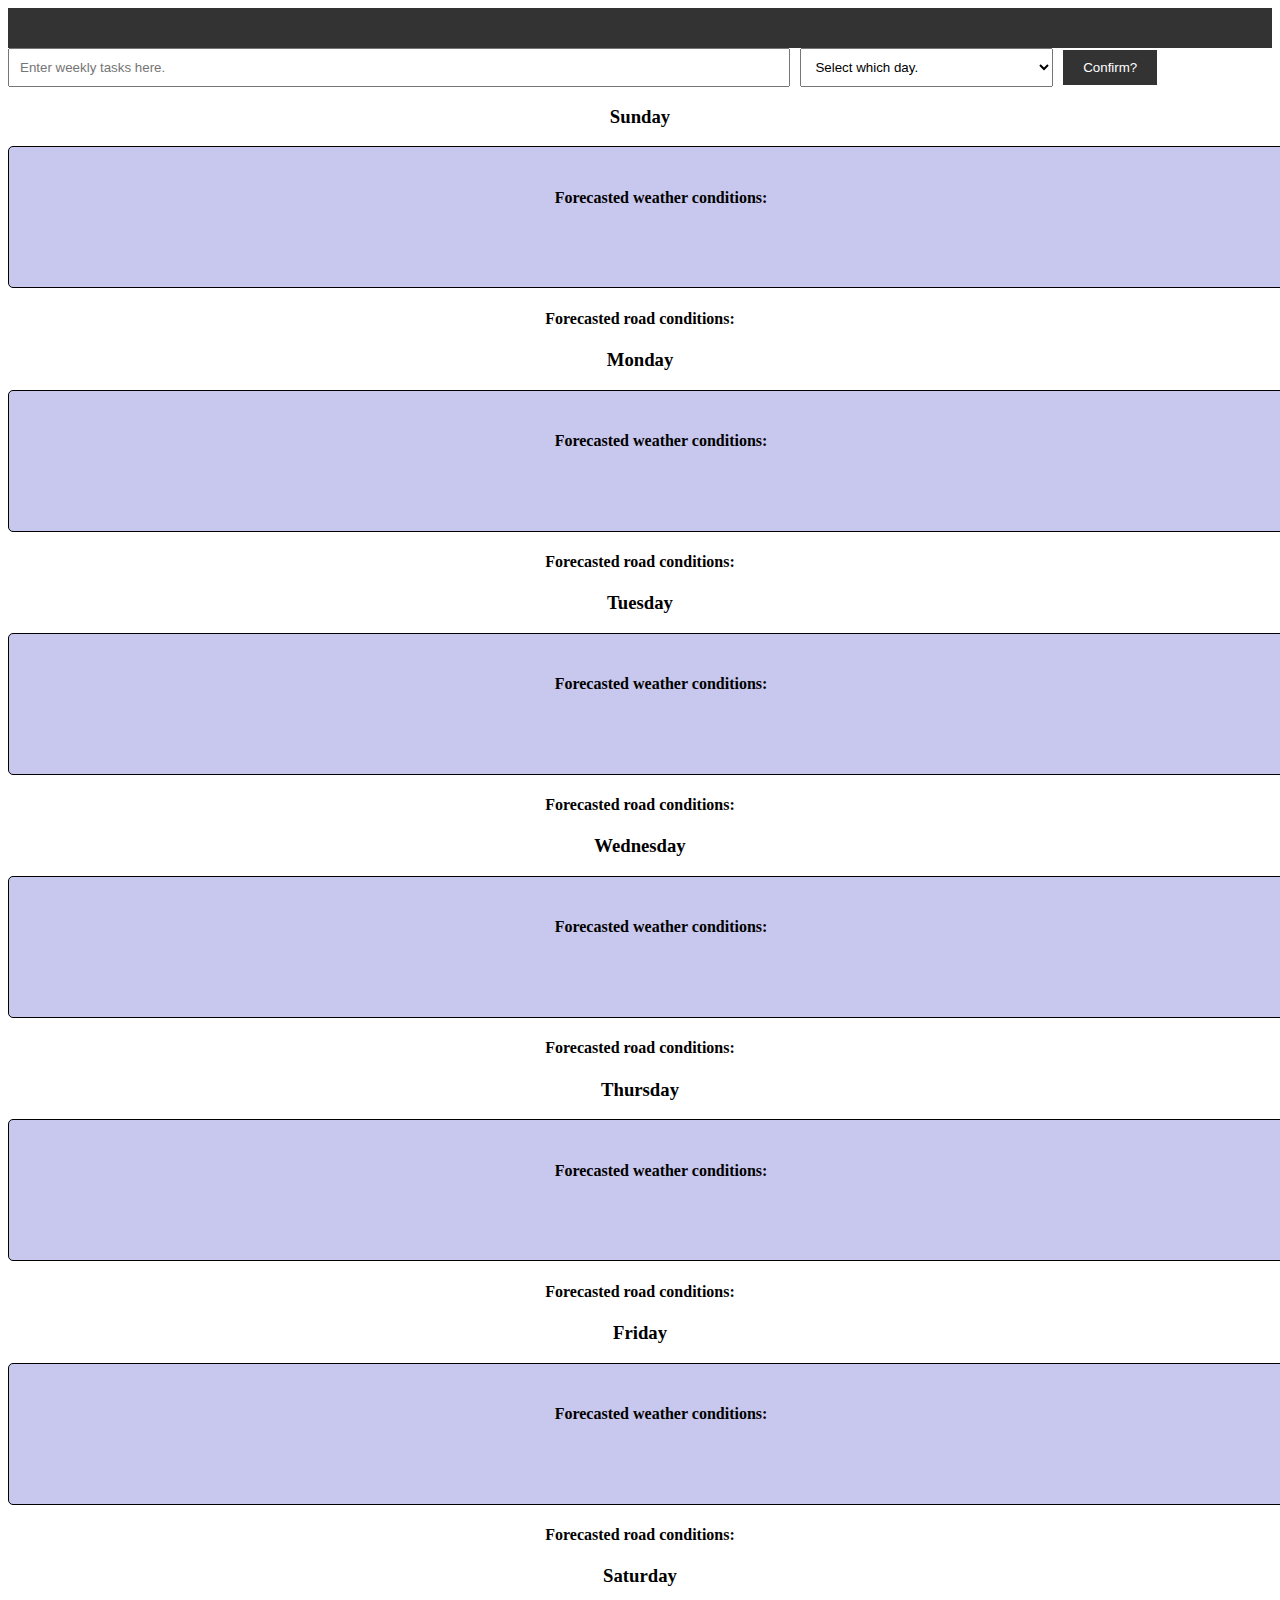
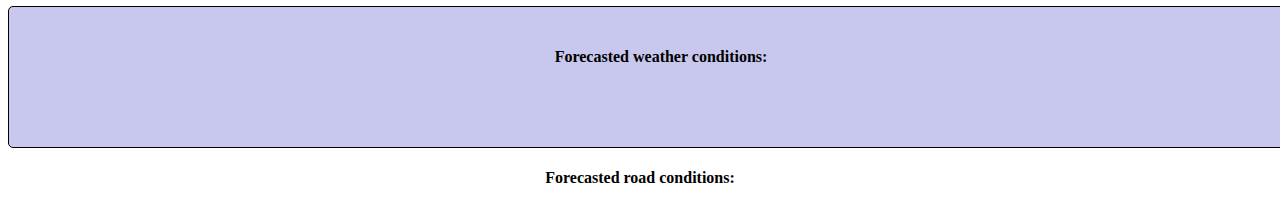
==== index.html @ fc508d75 "adding filler for day boxes" ====
<!DOCTYPE html>
<html lang="en">
<head>
    <meta charset="UTF-8">
    <meta name="viewport" content="width=device-width, initial-scale=1.0">
    <link rel="stylesheet" href="./assets/style.css" />
    <title>Document</title>
</head>
<body>
    <header class="header">

    </header>

    <form class="task-form">
        <input id="task-input" type="text" placeholder="Enter weekly tasks here.">
        <select id="day-selection">
            <option value="" disabled selected>Select which day.</option>
            <option value="Sunday">Sunday</option>
            <option value="Monday">Monday</option>
            <option value="Tuesday">Tuesday</option>
            <option value="Wednesday">Wednesday</option>
            <option value="Thursday">Thursday</option>
            <option value="Friday">Friday</option>
            <option value="Saturday">Saturday</option>
        </select>
        <button id="confirm-task">Confirm?</button>
    </form>

    <div id="sunday" class="day">
        <h3 class="day-header">Sunday</h3>
        <div class="weather-box">
            <h4>Forecasted weather conditions:</h4>
        </div>
        <div class="daily-tasks">

        </div>
        <div class="road-conditions">
            <h4>Forecasted road conditions:</h4>
        </div>
    </div>

    <div id="monday" class="day">
        <h3 class="day-header">Monday</h3>
        <div class="weather-box">
            <h4>Forecasted weather conditions:</h4>
        </div>
        <div class="daily-tasks">

        </div>
        <div class="road-conditions">
            <h4>Forecasted road conditions:</h4>
        </div>
    </div>

    <div id="tuesday" class="day">
        <h3 class="day-header">Tuesday</h3>
        <div class="weather-box">
            <h4>Forecasted weather conditions:</h4>
        </div>
        <div class="daily-tasks">

        </div>
        <div class="road-conditions">
            <h4>Forecasted road conditions:</h4>
        </div>
    </div>

    <div id="wednesday" class="day">
        <h3 class="day-header">Wednesday</h3>
        <div class="weather-box">
            <h4>Forecasted weather conditions:</h4>
        </div>
        <div class="daily-tasks">

        </div>
        <div class="road-conditions">
            <h4>Forecasted road conditions:</h4>
        </div>
    </div>

    <div id="thursday" class="day">
        <h3 class="day-header">Thursday</h3>
        <div class="weather-box">
            <h4>Forecasted weather conditions:</h4>
        </div>
        <div class="daily-tasks">

        </div>
        <div class="road-conditions">
            <h4>Forecasted road conditions:</h4>
        </div>
    </div>

    <div id="friday" class="day">
        <h3 class="day-header">Friday</h3>
        <div class="weather-box">
            <h4>Forecasted weather conditions:</h4>
        </div>
        <div class="daily-tasks">

        </div>
        <div class="road-conditions">
            <h4>Forecasted road conditions:</h4>
        </div>
    </div>

    <div id="saturday" class="day">
        <h3 class="day-header">Saturday</h3>
        <div class="weather-box">
            <h4>Forecasted weather conditions:</h4>
        </div>
        <div class="daily-tasks">

        </div>
        <div class="road-conditions">
            <h4>Forecasted road conditions:</h4>
        </div>
    </div>
    
    <script src="./assets/script.js"></script>
</body>
</html>
---- assets/style.css ----
body {
    font-family:Cambria, Cochin, Georgia, Times, 'Times New Roman', serif;
    font-size: 16px;
}

.header {
    background-color: #333;
    color: #fff;
    padding: 20px;
    text-align: center;
}

.day {
    margin-bottom: 10px;
    text-align: center;
 }
 
 .weather-box {
    background-color: #c8c7ed;
    border: 1px solid #020000;
    border-radius: 5px;
    padding: 20px;
    margin-top: 10px;
    width: 100%;
    height: 100px;
}
 
#task-input {
    padding: 10px;
    width: 60%;
    margin-right: 10px;
}

#day-selection {
    padding: 10px;
    width: 20%;
    margin-right: 10px;
}

#confirm-task {
    padding: 10px 20px;
    background-color: #333;
    color: #fff;
    border: none;
    cursor: pointer;
}

#confirm-task:hover {
    background-color: #555;
}

.task-form {
    display: flex;
    flex-direction: row;
    align-items: center;
    margin: auto;
}
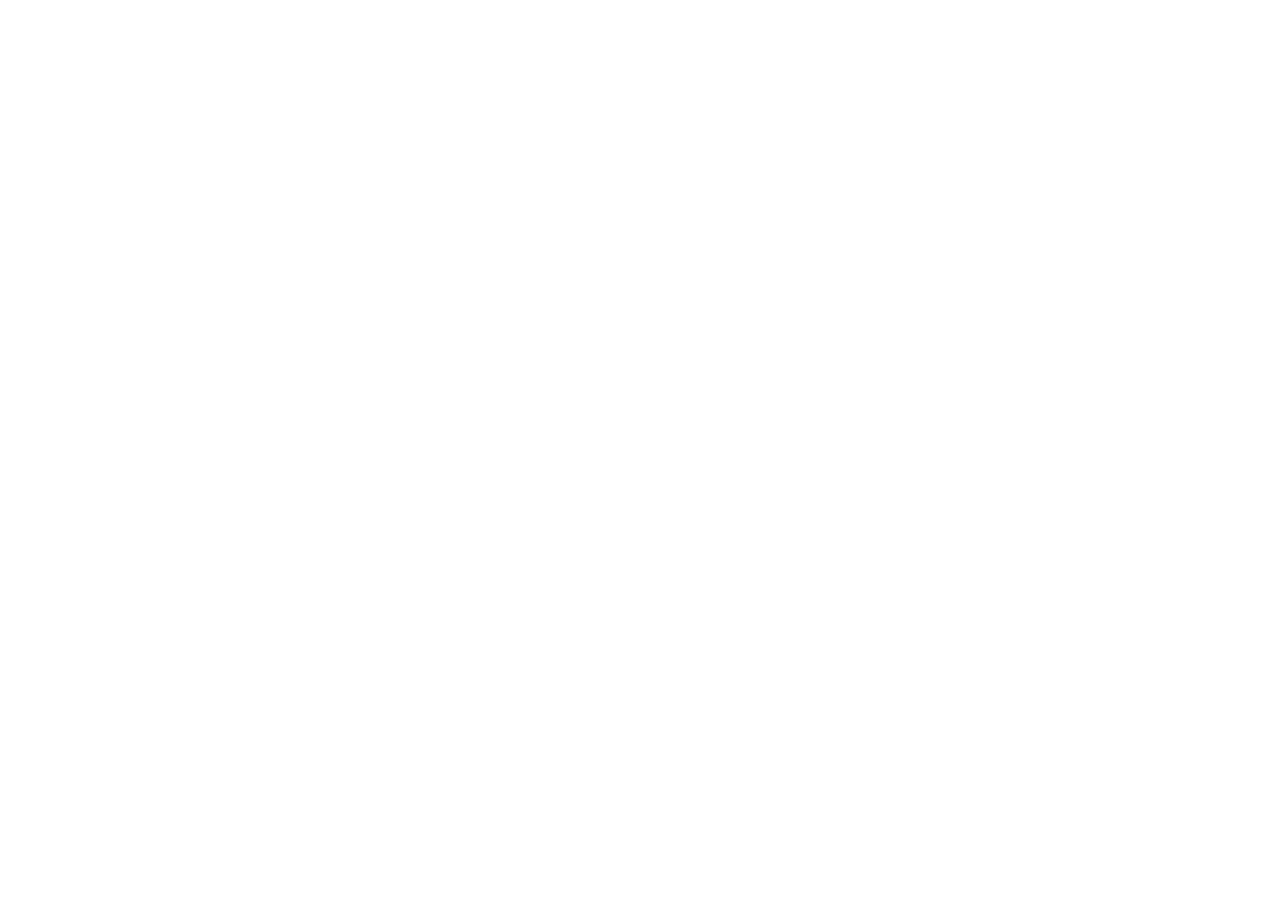
==== commit ec0fb00d: "adding a starter page" ====
--- a/index.html
+++ b/index.html
@@ -3,120 +3,9 @@
 <head>
     <meta charset="UTF-8">
     <meta name="viewport" content="width=device-width, initial-scale=1.0">
-    <link rel="stylesheet" href="./assets/style.css" />
     <title>Document</title>
 </head>
 <body>
-    <header class="header">
-
-    </header>
-
-    <form class="task-form">
-        <input id="task-input" type="text" placeholder="Enter weekly tasks here.">
-        <select id="day-selection">
-            <option value="" disabled selected>Select which day.</option>
-            <option value="Sunday">Sunday</option>
-            <option value="Monday">Monday</option>
-            <option value="Tuesday">Tuesday</option>
-            <option value="Wednesday">Wednesday</option>
-            <option value="Thursday">Thursday</option>
-            <option value="Friday">Friday</option>
-            <option value="Saturday">Saturday</option>
-        </select>
-        <button id="confirm-task">Confirm?</button>
-    </form>
-
-    <div id="sunday" class="day">
-        <h3 class="day-header">Sunday</h3>
-        <div class="weather-box">
-            <h4>Forecasted weather conditions:</h4>
-        </div>
-        <div class="daily-tasks">
-
-        </div>
-        <div class="road-conditions">
-            <h4>Forecasted road conditions:</h4>
-        </div>
-    </div>
-
-    <div id="monday" class="day">
-        <h3 class="day-header">Monday</h3>
-        <div class="weather-box">
-            <h4>Forecasted weather conditions:</h4>
-        </div>
-        <div class="daily-tasks">
-
-        </div>
-        <div class="road-conditions">
-            <h4>Forecasted road conditions:</h4>
-        </div>
-    </div>
-
-    <div id="tuesday" class="day">
-        <h3 class="day-header">Tuesday</h3>
-        <div class="weather-box">
-            <h4>Forecasted weather conditions:</h4>
-        </div>
-        <div class="daily-tasks">
-
-        </div>
-        <div class="road-conditions">
-            <h4>Forecasted road conditions:</h4>
-        </div>
-    </div>
-
-    <div id="wednesday" class="day">
-        <h3 class="day-header">Wednesday</h3>
-        <div class="weather-box">
-            <h4>Forecasted weather conditions:</h4>
-        </div>
-        <div class="daily-tasks">
-
-        </div>
-        <div class="road-conditions">
-            <h4>Forecasted road conditions:</h4>
-        </div>
-    </div>
-
-    <div id="thursday" class="day">
-        <h3 class="day-header">Thursday</h3>
-        <div class="weather-box">
-            <h4>Forecasted weather conditions:</h4>
-        </div>
-        <div class="daily-tasks">
-
-        </div>
-        <div class="road-conditions">
-            <h4>Forecasted road conditions:</h4>
-        </div>
-    </div>
-
-    <div id="friday" class="day">
-        <h3 class="day-header">Friday</h3>
-        <div class="weather-box">
-            <h4>Forecasted weather conditions:</h4>
-        </div>
-        <div class="daily-tasks">
-
-        </div>
-        <div class="road-conditions">
-            <h4>Forecasted road conditions:</h4>
-        </div>
-    </div>
-
-    <div id="saturday" class="day">
-        <h3 class="day-header">Saturday</h3>
-        <div class="weather-box">
-            <h4>Forecasted weather conditions:</h4>
-        </div>
-        <div class="daily-tasks">
-
-        </div>
-        <div class="road-conditions">
-            <h4>Forecasted road conditions:</h4>
-        </div>
-    </div>
     
-    <script src="./assets/script.js"></script>
 </body>
-</html>
+</html>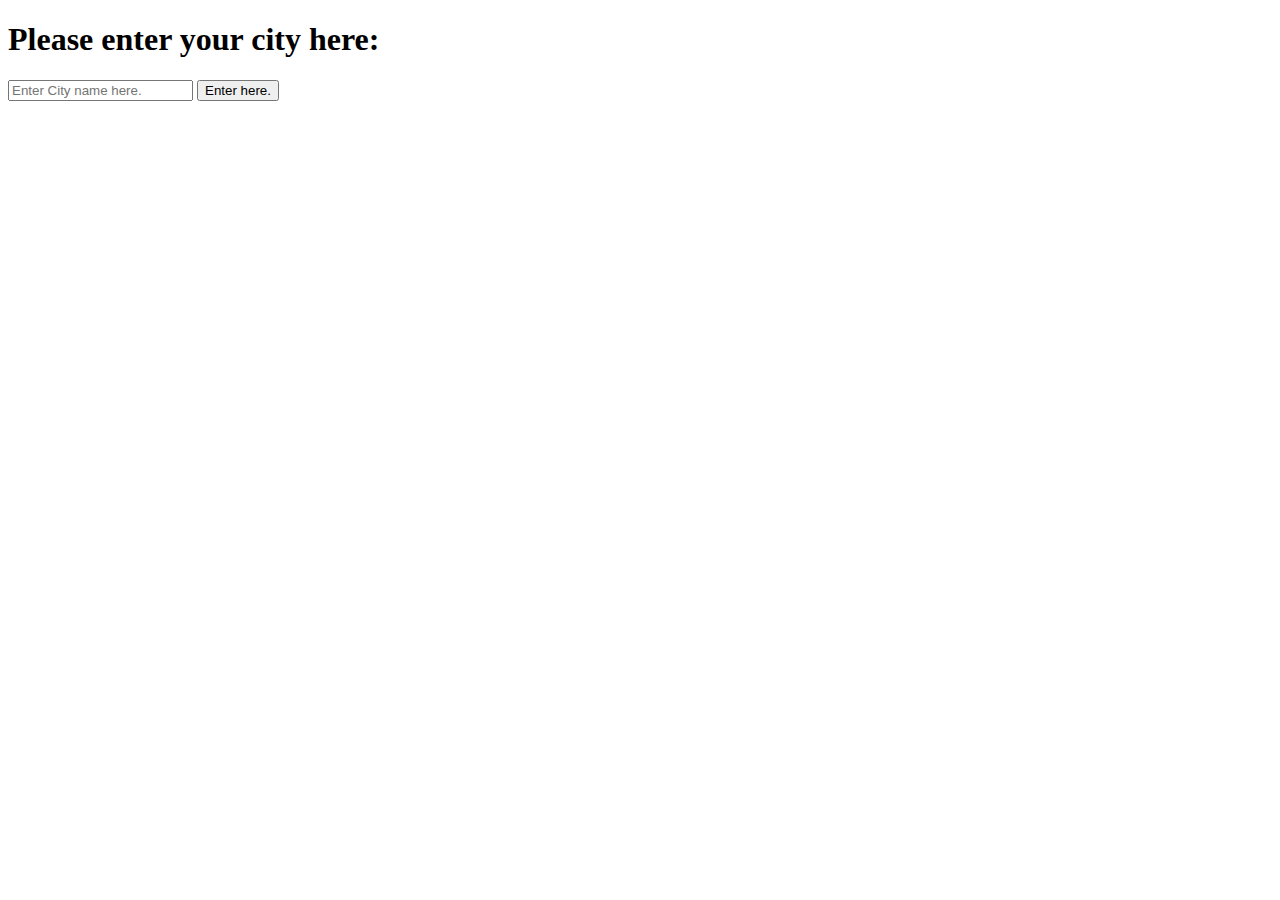
==== commit e8eef213: "created a starter page" ====
--- a/index.html
+++ b/index.html
@@ -3,9 +3,19 @@
 <head>
     <meta charset="UTF-8">
     <meta name="viewport" content="width=device-width, initial-scale=1.0">
-    <title>Document</title>
+    <link rel="stylesheet" href="./assets/style.css" />
+    <title>Weekly Planner</title>
 </head>
 <body>
+    <header>
+        <h1>Please enter your city here:</h1>
+    </header>
+
+    <form id="city-form">
+        <input id='city-input' type="text" placeholder="Enter City name here.">
+        <button class="enter-city">Enter here.</button>
+    </form>
     
+    <script src="./assets/location.js"></script>
 </body>
 </html>--- a/assets/style.css
+++ b/assets/style.css
@@ -0,0 +1,74 @@
+body {
+    font-family:Cambria, Cochin, Georgia, Times, 'Times New Roman', serif;
+    font-size: 16px;
+}
+
+.header {
+    background-color: #333;
+    color: #fff;
+    padding: 20px;
+    text-align: center;
+}
+
+.day {
+    background-color: rgb(195, 223, 247);
+    border: 1px solid black;
+    margin-bottom: 10px;
+    text-align: left;
+ }
+ 
+ .weather-box {
+    background-color: #c8c7ed;
+    border: 1px solid #020000;
+    border-radius: 5px;
+    padding: 20px;
+    margin-top: 10px;
+    width: 100%;
+    height: 100px;
+}
+ 
+#task-input {
+    padding: 10px;
+    width: 60%;
+    margin-right: 10px;
+}
+
+#day-selection {
+    padding: 10px;
+    width: 20%;
+    margin-right: 10px;
+}
+
+#confirm-task {
+    padding: 10px 20px;
+    background-color: #333;
+    color: #fff;
+    border: none;
+    cursor: pointer;
+}
+
+#confirm-task:hover {
+    background-color: #555;
+}
+
+.task-form {
+    display: flex;
+    flex-direction: row;
+    align-items: center;
+    margin: auto;
+}
+
+
+.road-conditions {
+    background-color: #bcfdd0; 
+    border: 1px solid #070000; 
+    border-radius: 5px; 
+    padding: 10px; 
+    margin-top: 10px; 
+    width: 100%; 
+}
+
+.road-conditions h4 {
+    margin-bottom: 5px; 
+    font-size: 16px; 
+}
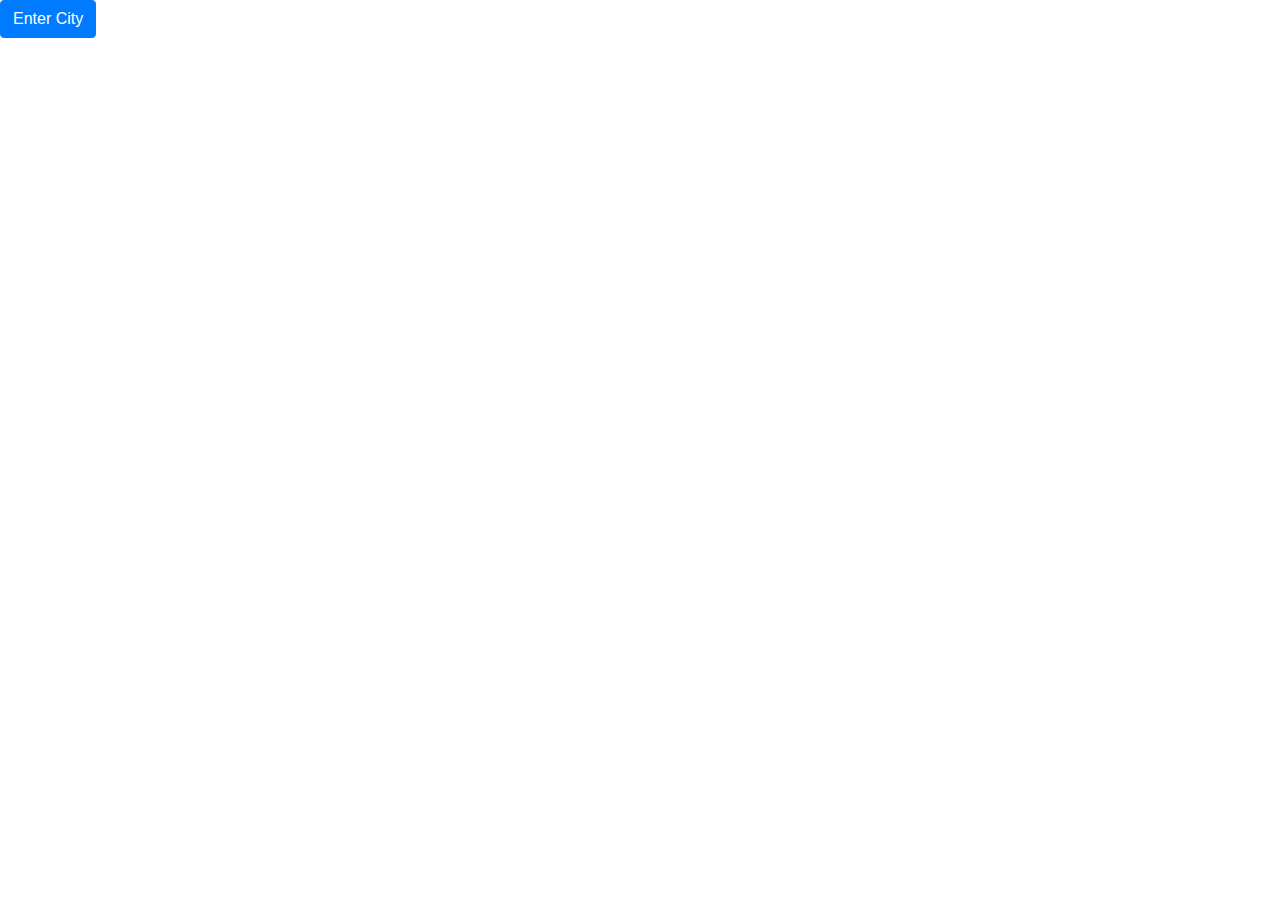
==== commit 069f2327: "bootstrap modal works" ====
--- a/index.html
+++ b/index.html
@@ -4,10 +4,11 @@
     <meta charset="UTF-8">
     <meta name="viewport" content="width=device-width, initial-scale=1.0">
     <link rel="stylesheet" href="./assets/style.css" />
+    <link rel="stylesheet" href="https://cdn.jsdelivr.net/npm/bootstrap@4.0.0/dist/css/bootstrap.min.css" integrity="sha384-Gn5384xqQ1aoWXA+058RXPxPg6fy4IWvTNh0E263XmFcJlSAwiGgFAW/dAiS6JXm" crossorigin="anonymous">
     <title>Weekly Planner</title>
 </head>
 <body>
-    <header>
+   <!-- <header>
         <h1>Please enter your city here:</h1>
     </header>
 
@@ -15,7 +16,40 @@
         <input id='city-input' type="text" placeholder="Enter City name here.">
         <button class="enter-city">Enter here.</button>
     </form>
-    
-    <script src="./assets/location.js"></script>
+-->
+  <!-- Button trigger modal -->
+<button type="button" class="btn btn-primary" data-toggle="modal" data-target="#cityModal">
+    Enter City
+  </button>
+  
+  <!-- Modal -->
+  <div class="modal fade" id="cityModal" tabindex="-1" role="dialog" aria-labelledby="cityModalLabel" aria-hidden="true">
+    <div class="modal-dialog" role="document">
+      <div class="modal-content">
+        <div class="modal-header">
+          <h5 class="modal-title" id="cityModalLabel">Enter City Here</h5>
+          <button type="button" class="close" data-dismiss="modal" aria-label="Close">
+            <span aria-hidden="true">&times;</span>
+          </button>
+        </div>
+        <div class="modal-body">
+            <form id="city-form">
+                <input id='city-input' type="text" placeholder="Enter City name here.">
+                <button class="enter-city">Enter here.</button>
+            </form>
+        </div>
+        <div class="modal-footer">
+          <button type="button" class="btn btn-secondary" data-dismiss="modal">Close</button>
+        </div>
+      </div>
+    </div>
+  </div>  
+  <script src="./assets/location.js"></script>
+    <script src="./assets/script.js"></script>
+    <script src="https://code.jquery.com/jquery-3.2.1.slim.min.js" integrity="sha384-KJ3o2DKtIkvYIK3UENzmM7KCkRr/rE9/Qpg6aAZGJwFDMVNA/GpGFF93hXpG5KkN" crossorigin="anonymous"></script>
+<script src="https://cdn.jsdelivr.net/npm/popper.js@1.12.9/dist/umd/popper.min.js" integrity="sha384-ApNbgh9B+Y1QKtv3Rn7W3mgPxhU9K/ScQsAP7hUibX39j7fakFPskvXusvfa0b4Q" crossorigin="anonymous"></script>
+<script src="https://cdn.jsdelivr.net/npm/bootstrap@4.0.0/dist/js/bootstrap.min.js" integrity="sha384-JZR6Spejh4U02d8jOt6vLEHfe/JQGiRRSQQxSfFWpi1MquVdAyjUar5+76PVCmYl" crossorigin="anonymous"></script>
 </body>
+
+</div>
 </html>--- a/assets/style.css
+++ b/assets/style.css
@@ -2,6 +2,35 @@
     font-family:Cambria, Cochin, Georgia, Times, 'Times New Roman', serif;
     font-size: 16px;
 }
+
+header {
+    background-color: #333;
+    color: #fff;
+    padding: 20px;
+    text-align: center;
+}
+
+h1 {
+    margin: 0;
+}
+
+#city-form {
+    text-align: center;
+    margin-top: 20px;
+}
+
+.enter-city {
+    padding: 10px 20px;
+    background-color: #333;
+    color: #fff;
+    border: none;
+    cursor: pointer;
+}
+
+.enter-city:hover {
+    background-color: #555;
+}
+
 
 .header {
     background-color: #333;
@@ -15,16 +44,19 @@
     border: 1px solid black;
     margin-bottom: 10px;
     text-align: left;
- }
+}
  
- .weather-box {
+.weather-box {
+    display: flex;
+    flex-direction: row;
+    justify-content: space-evenly;
     background-color: #c8c7ed;
     border: 1px solid #020000;
     border-radius: 5px;
     padding: 20px;
     margin-top: 10px;
     width: 100%;
-    height: 100px;
+    height: fit-content;
 }
  
 #task-input {
@@ -72,3 +104,36 @@
     margin-bottom: 5px; 
     font-size: 16px; 
 }
+
+header {
+    background-color: #333;
+    color: #fff;
+    padding: 20px;
+    text-align: center;
+}
+
+h1 {
+    margin: 0;
+}
+
+#city-form {
+    text-align: center;
+    margin-top: 20px;
+}
+
+.enter-city {
+    padding: 10px 20px;
+    background-color: #333;
+    color: #fff;
+    border: none;
+    cursor: pointer;
+}
+
+.enter-city:hover {
+    background-color: #555;
+}
+
+.card {
+    display: flex;
+    flex-direction: column;
+}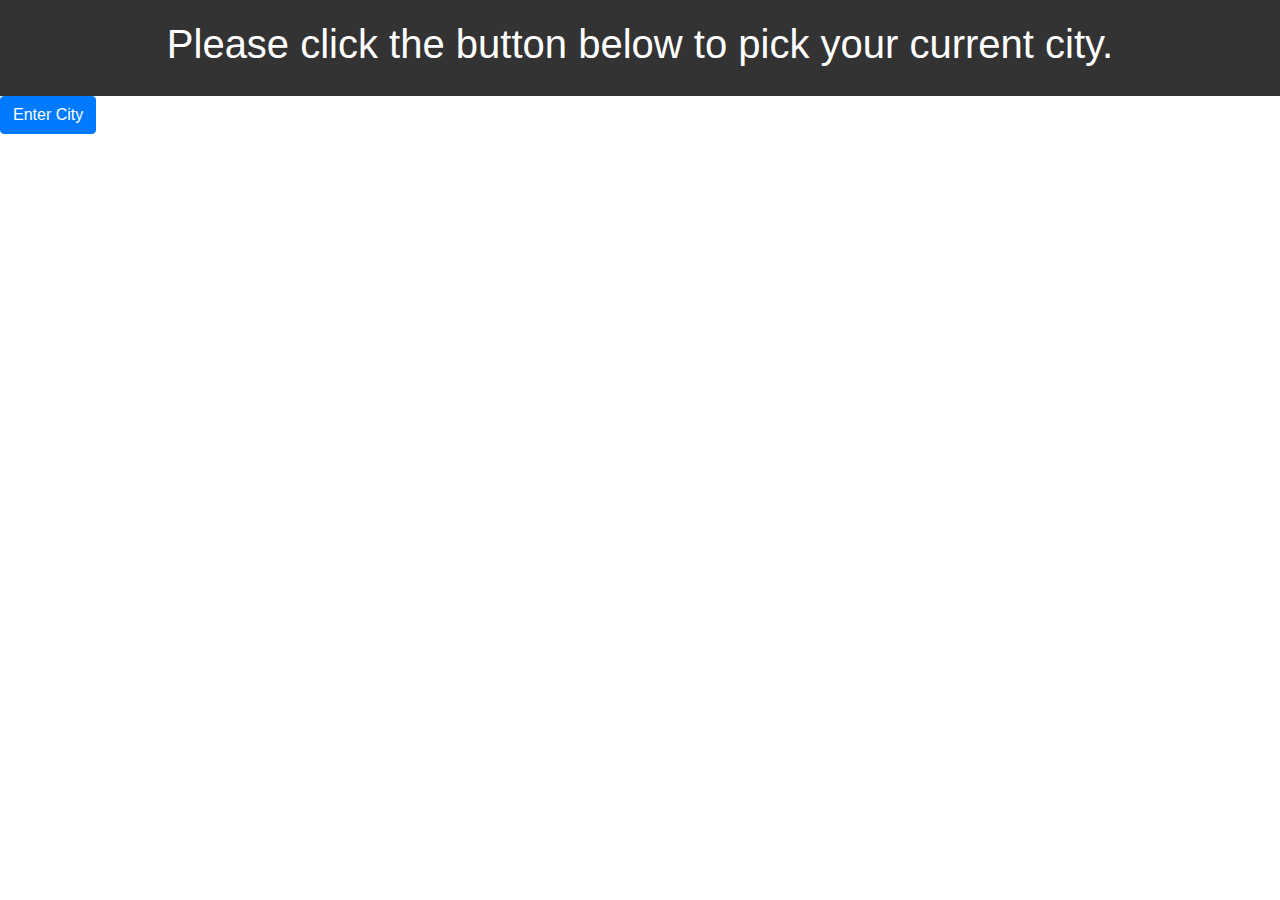
==== commit 40f48011: "adding style to starter page" ====
--- a/index.html
+++ b/index.html
@@ -8,16 +8,11 @@
     <title>Weekly Planner</title>
 </head>
 <body>
-   <!-- <header>
-        <h1>Please enter your city here:</h1>
+   <header>
+        <h1>Please click the button below to pick your current city.</h1>
     </header>
 
-    <form id="city-form">
-        <input id='city-input' type="text" placeholder="Enter City name here.">
-        <button class="enter-city">Enter here.</button>
-    </form>
--->
-  <!-- Button trigger modal -->
+    
 <button type="button" class="btn btn-primary" data-toggle="modal" data-target="#cityModal">
     Enter City
   </button>
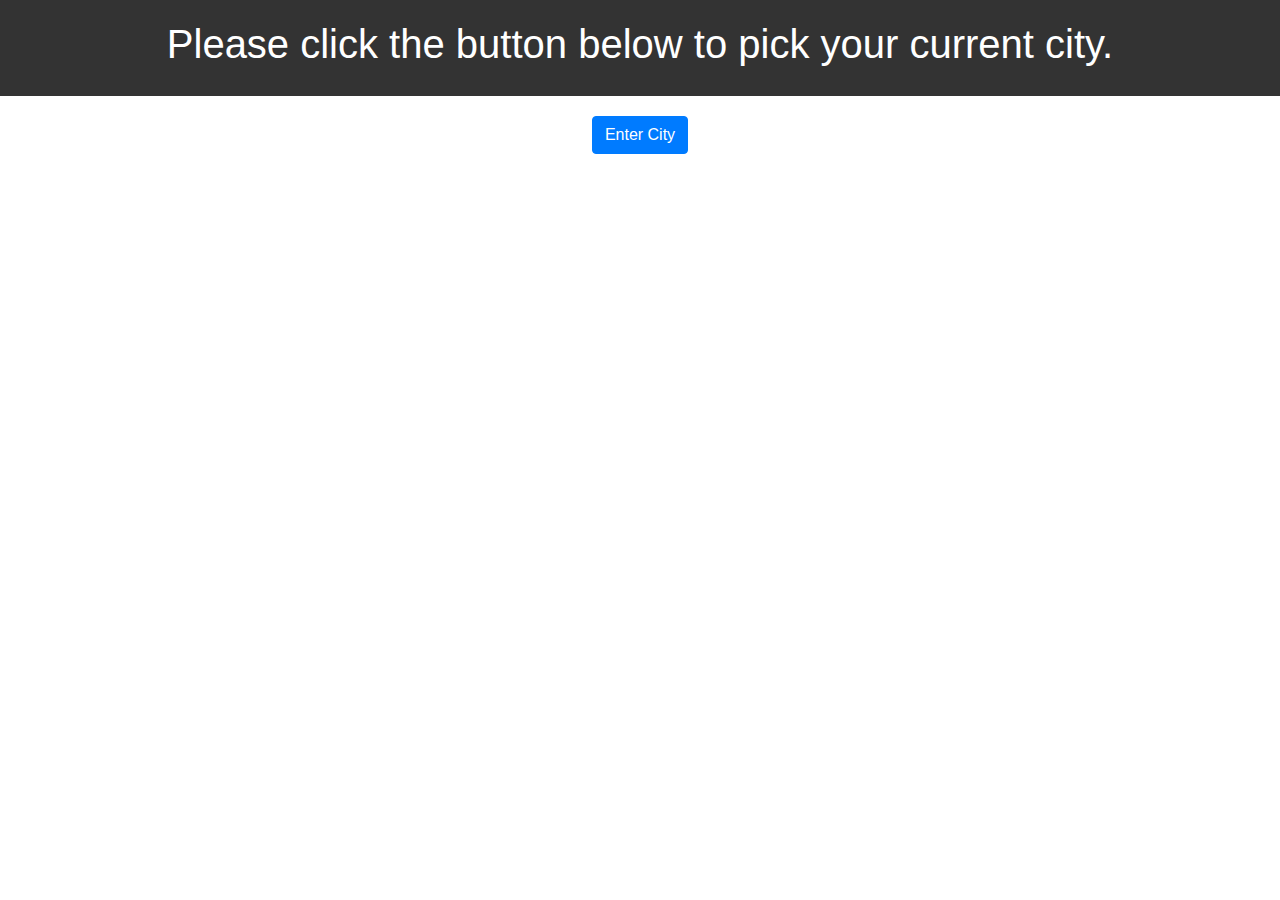
==== commit 507502b9: "fixing styling on start page" ====
--- a/index.html
+++ b/index.html
@@ -12,10 +12,11 @@
         <h1>Please click the button below to pick your current city.</h1>
     </header>
 
-    
-<button type="button" class="btn btn-primary" data-toggle="modal" data-target="#cityModal">
-    Enter City
-  </button>
+    <div class="city-button">
+        <button type="button" class="btn btn-primary" data-toggle="modal" data-target="#cityModal">
+        Enter City
+        </button>
+    </div>
   
   <!-- Modal -->
   <div class="modal fade" id="cityModal" tabindex="-1" role="dialog" aria-labelledby="cityModalLabel" aria-hidden="true">
--- a/assets/style.css
+++ b/assets/style.css
@@ -88,6 +88,7 @@
     flex-direction: row;
     align-items: center;
     margin: auto;
+    padding: 20px;
 }
 
 
@@ -136,4 +137,10 @@
 .card {
     display: flex;
     flex-direction: column;
+}
+
+.city-button {
+    display: flex;
+    justify-content: center;
+    margin-top: 20px;
 }